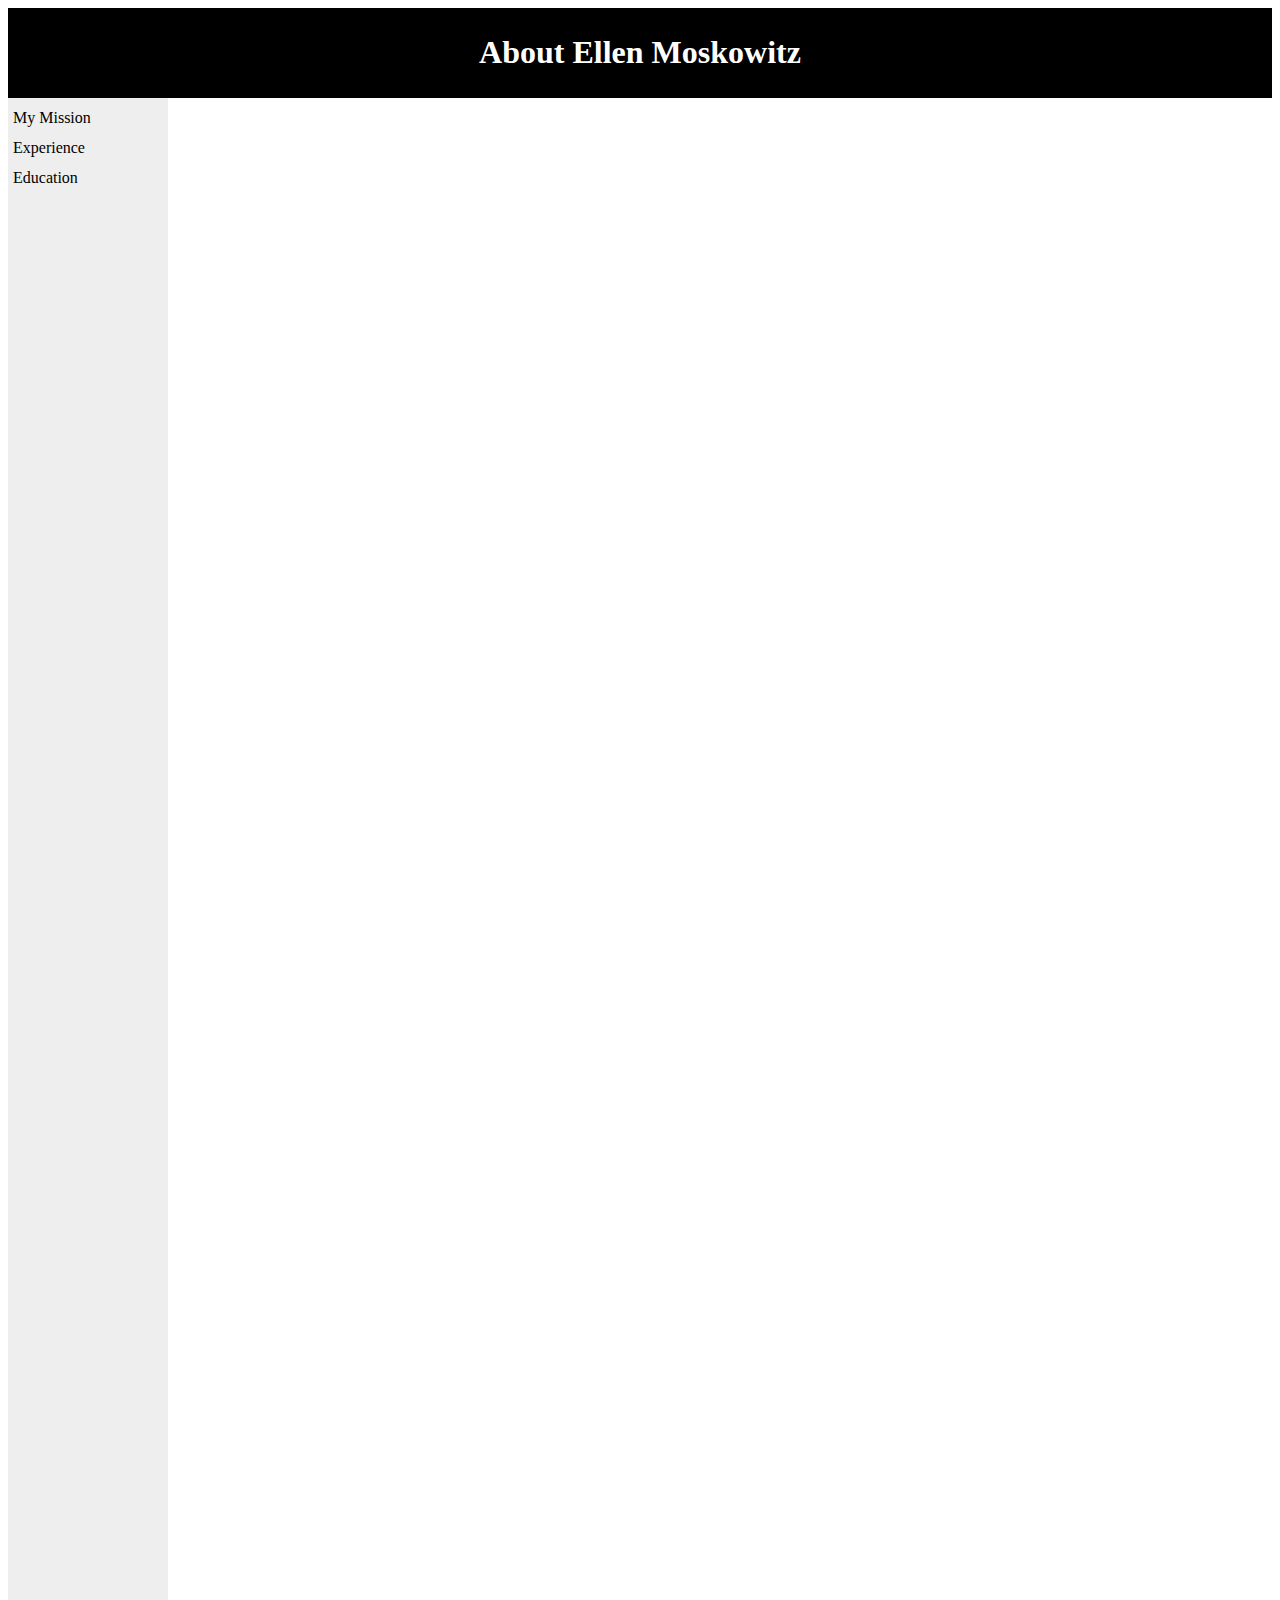
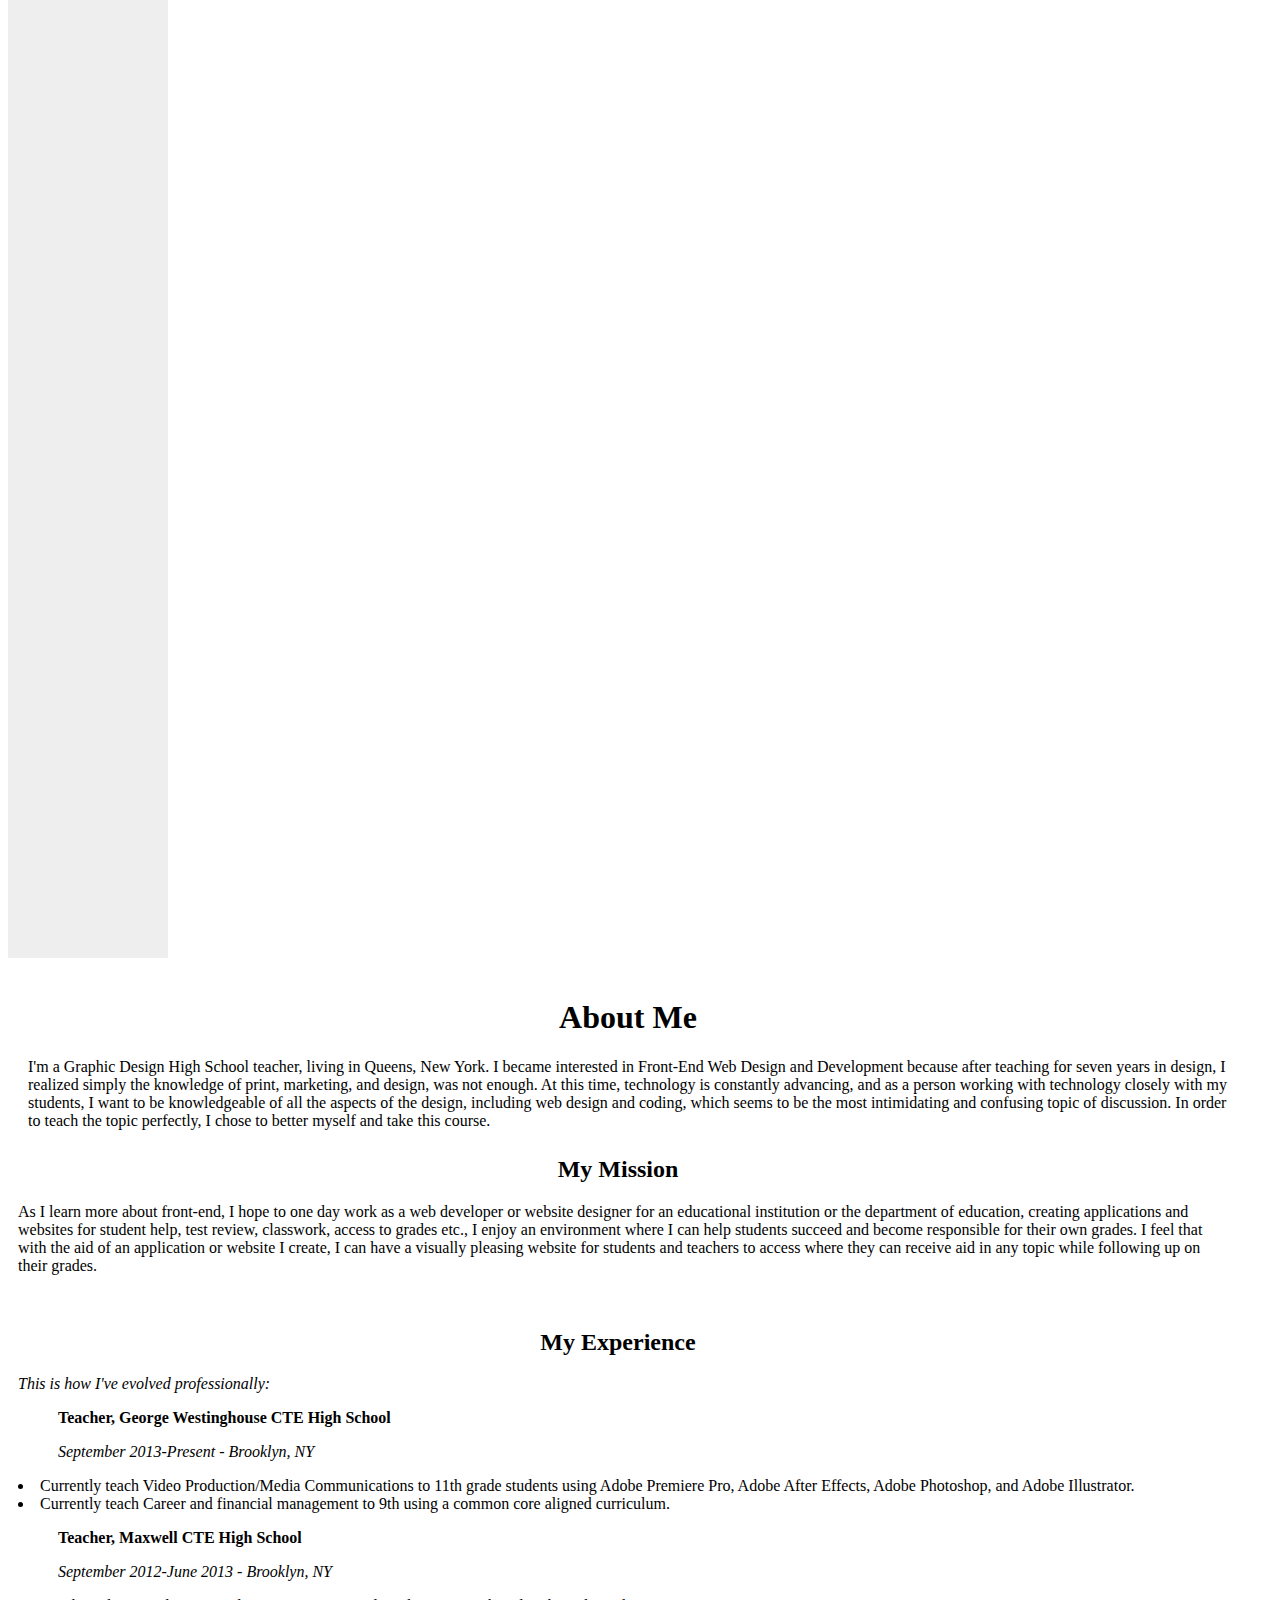
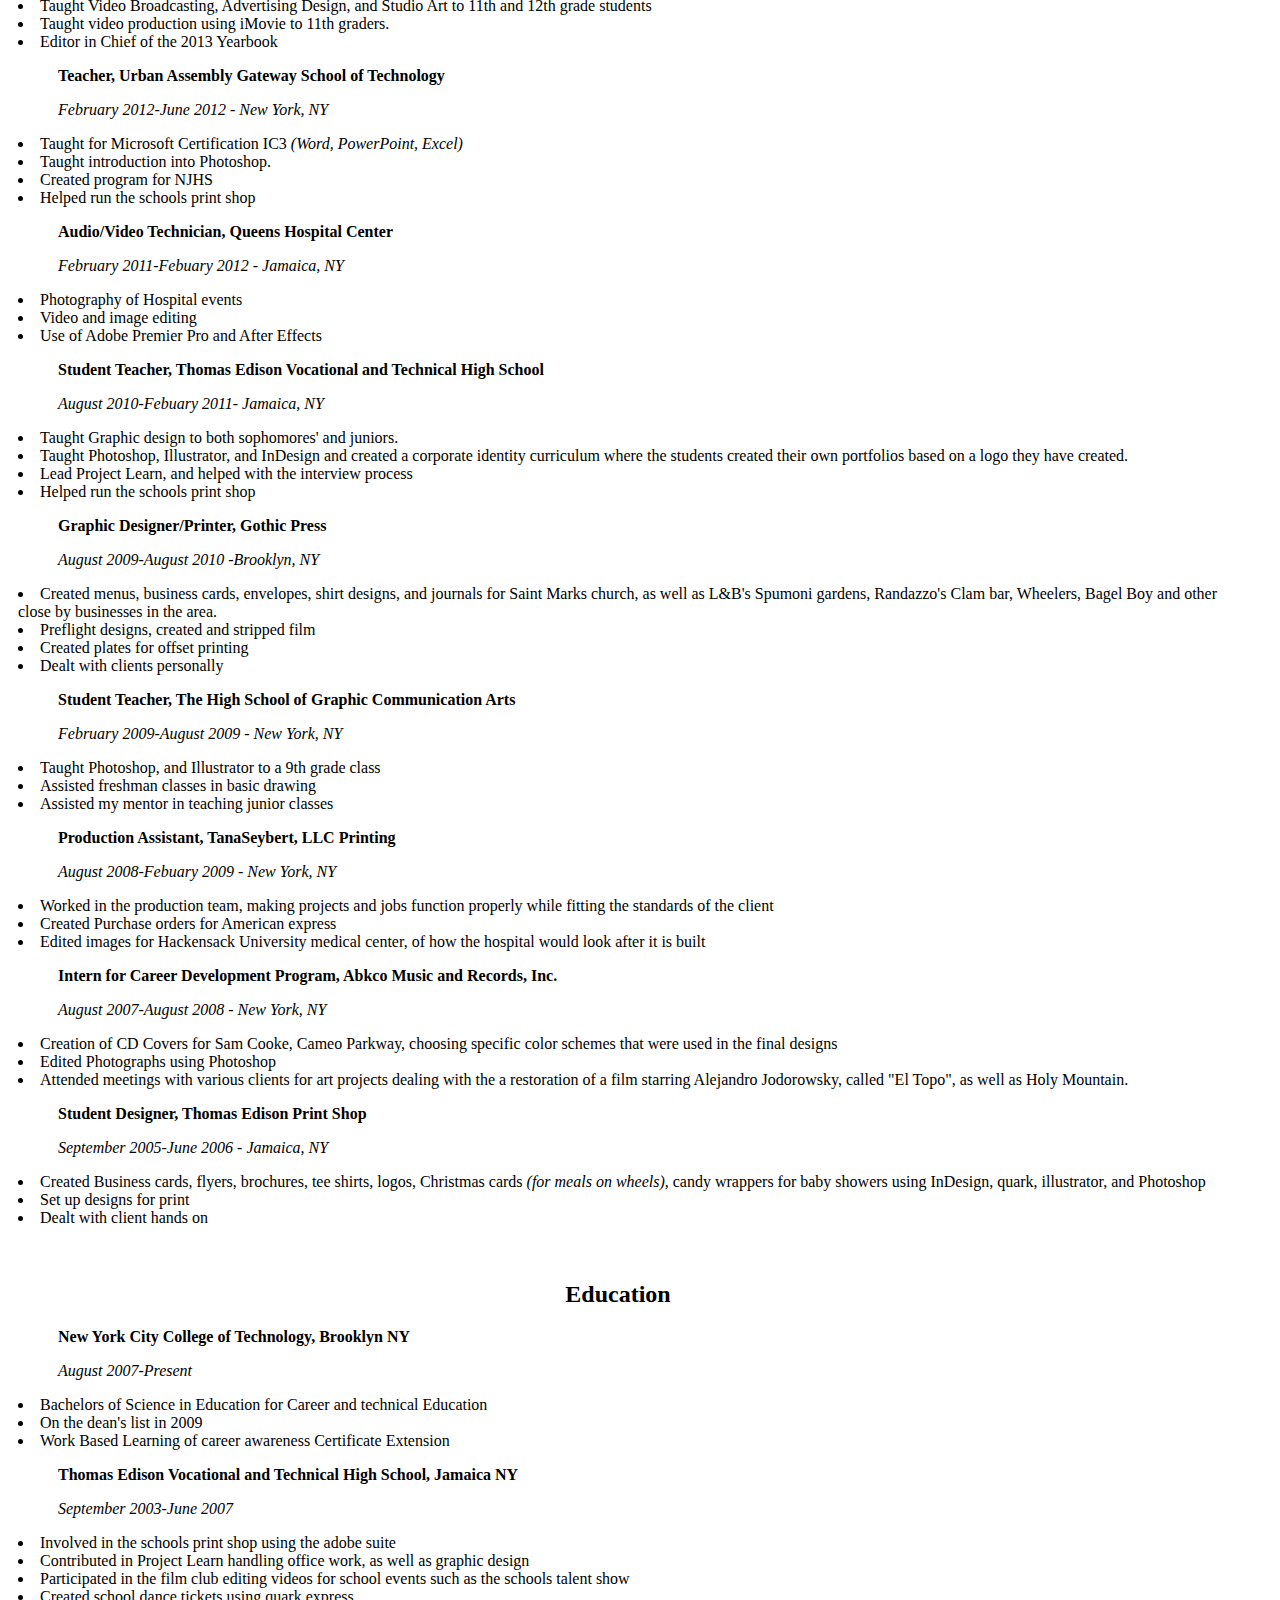
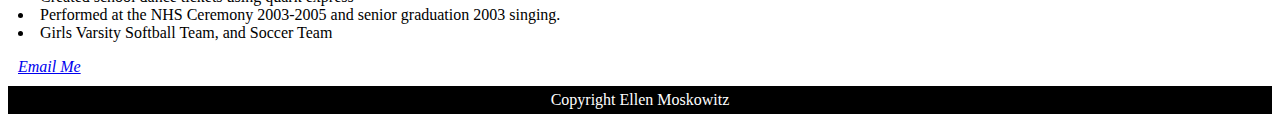
==== index.html @ 25659f25 "About me site #1" ====
<DOCTYPE! html>
<html>

<body>

	<style>
#header {
    background-color:black;
    color:white;
    text-align:center;
    padding:5px;
}
#nav {
    line-height:30px;
    background-color:#eeeeee;
    height:2450px;
    width:150px;
    float:left;
    padding:5px; 
}
#section {
    width:1200px;
    float:left;
    padding:10px; 
}
#footer {
    background-color:black;
    color:white;
    clear:both;
    text-align:center;
    padding:5px; 
}
</style>
	<div id="header">
<h1><font face="gill sans">About Ellen Moskowitz</font></h1>
</div>

<div id="nav"><font face="gill sans">

My Mission<br>
Experience<br>
Education<br></font>
</div>

<div id="section">
<font face="gill sans">
	<div id="section">

<center><h1><font face="gill sans">About Me</font></h1></center>
<p><font face="gill sans">I'm a Graphic Design High School teacher, living in Queens, New York. I became interested in Front-End Web Design and Development because after teaching for seven years in design, I realized simply the knowledge of print, marketing, and design, was not enough. At this time, technology is constantly advancing, and as a person working with technology closely with my students, I want to be knowledgeable of all the aspects of the design, including web design and coding, which seems to be the most intimidating and confusing topic of discussion. In order to teach the topic perfectly, I chose to better myself and take this course.</font></p></div>
	
	<br>

	<h2><font face="gill sans"><center>My Mission</center></font></h2>	
		<p><font face="gill sans">As I learn more about front-end, I hope to one day work as a web developer or website designer for an educational institution or the department of education, creating applications and websites for student help, test review, classwork, access to grades etc., I enjoy an environment where I can help students succeed and become responsible for their own grades. I feel that with the aid of an application or website I create, I can have a visually pleasing website for students and teachers to access where they can receive aid in any topic while following up on their grades.</font></p>

		<br>
<h2><font face="gill sans"><center>My Experience</center></font></h2>
	
		<p><em><font face="gill sans">This is how I've evolved professionally:</font></em>
			<br>

<ul><strong><font face="gill sans">Teacher, George Westinghouse CTE High School</strong></ul><ul><em>September 2013-Present - Brooklyn, NY</font></em></ul>

<li><font face="gill sans">Currently teach Video Production/Media Communications to 11th grade students using Adobe Premiere Pro, Adobe After Effects, Adobe Photoshop, and Adobe Illustrator.</font></li>

<li><font face="gill sans">Currently teach Career and financial management to 9th using a common core aligned curriculum.</font></li></li>

<ul><strong><font face="gill sans">Teacher, Maxwell CTE High School</font></strong></ul>

<ul><em><font face="gill sans">September 2012-June 2013 - Brooklyn, NY</font></em></ul>

<li><font face="gill sans">Taught Video Broadcasting, Advertising Design, and Studio Art to 11th and 12th grade students</font></li>

<li><font face="gill sans">Taught video production using iMovie to 11th graders.</font></li>

<li><font face="gill sans">Editor in Chief of the 2013 Yearbook</font></li>

<ul><strong><font face="gill sans">Teacher, Urban Assembly Gateway School of Technology</font></strong></ul>

<ul><em><font face="gill sans">February 2012-June 2012 - New York, NY</font></em></ul>

<li><font face="gill sans">Taught for Microsoft Certification IC3 <em>(Word, PowerPoint, Excel)</font></em></li>

<li><font face="gill sans">Taught introduction into Photoshop.</font></li>

<li><font face="gill sans">Created program for NJHS</font></li>

<li><font face="gill sans">Helped run the schools print shop</font></li>

<ul><strong>Audio/Video Technician, Queens Hospital Center</strong></ul>

<ul><em>February 2011-Febuary 2012 - Jamaica, NY</em></ul>

<li>Photography of Hospital events</li>

<li>Video and image editing</li>

<li>Use of Adobe Premier Pro and After Effects</li>

<ul><strong>Student Teacher, Thomas Edison Vocational and Technical High School</strong></ul>

<ul><em>August 2010-Febuary 2011- Jamaica, NY</em></ul>

<li>Taught Graphic design to both sophomores' and juniors.</li>

<li>Taught Photoshop, Illustrator, and InDesign and created a corporate identity curriculum where the students created their own portfolios based on a logo they have created.</li>

<li>Lead Project Learn, and helped with the interview process</li>

<li>Helped run the schools print shop</li>


<ul><strong>Graphic Designer/Printer, Gothic Press</strong></ul>

<ul><em>August 2009-August 2010 -Brooklyn, NY</em></ul>

<li>Created menus, business cards, envelopes, shirt designs, and journals for Saint Marks church, as well as L&B's Spumoni gardens, Randazzo's Clam bar, Wheelers, Bagel Boy and other close by businesses in the area.

<li>Preflight designs, created and stripped film</li>

<li>Created plates for offset printing</li>

<li>Dealt with clients personally</li>



<ul><strong>Student Teacher, The High School of Graphic Communication Arts</strong></ul>

<ul><em>February 2009-August 2009 - New York, NY</em></ul>

<li>Taught Photoshop, and Illustrator to a 9th grade class</li>

<li>Assisted freshman classes in basic drawing</li>

<li>Assisted my mentor in teaching junior classes</li>



<ul><strong>Production Assistant, TanaSeybert, LLC Printing</strong></ul>

<ul><em>August 2008-Febuary 2009 - New York, NY</em></ul>

<li>Worked in the production team, making projects and jobs function properly while fitting the standards of the client</li>

<li>Created Purchase orders for American express</li>

<li>Edited images for Hackensack University medical center, of how the hospital would look after it is built</li>


<ul><strong>Intern for Career Development Program, Abkco Music and Records, Inc.</strong></ul>

<ul><em>August 2007-August 2008 - New York, NY</em></ul>

<li>Creation of CD Covers for Sam Cooke, Cameo Parkway, choosing specific color schemes that were used in the final designs</li>

<li>Edited Photographs using Photoshop</li>

<li>Attended meetings with various clients for art projects dealing with the a restoration of a film starring Alejandro Jodorowsky, called "El Topo", as well as Holy Mountain.</li>

<ul><strong>Student Designer, Thomas Edison Print Shop</strong></ul>

<ul><em>September 2005-June 2006 - Jamaica, NY</em></ul>

<li>Created Business cards, flyers, brochures, tee shirts, logos, Christmas cards <em>(for meals on wheels),</em> candy wrappers for baby showers using InDesign, quark, illustrator, and Photoshop</li>

<li>Set up designs for print</li>

<li>Dealt with client hands on</li></p>		
<br>
<h2><font face="gill sans"><center>Education</center></font></h2>
		<ul><strong><p>New York City College of Technology, Brooklyn NY</strong></ul>

<ul><em>August 2007-Present</em></ul>

<li>Bachelors of Science in Education for Career and technical Education</li>

<li>On the dean's list in 2009</li>

<li>Work Based Learning of career awareness Certificate Extension</li>

<ul><strong>Thomas Edison Vocational and Technical High School, Jamaica NY</strong></ul>

<em><ul>September 2003-June 2007</ul></em>

<li>Involved in the schools print shop using the adobe suite</li>

<li>Contributed in Project Learn handling office work, as well as graphic design</li>

<li>Participated in the film club editing videos for school events such as the schools talent show</li>

<li>Created school dance tickets using quark express</li>

<li>Performed at the NHS Ceremony 2003-2005 and senior graduation 2003 singing.</li>

<li>Girls Varsity Softball Team, and Soccer Team</li>
</p>
	<address>
<a href="emoskowitz89@gmail.com">Email Me</a>
</address>

</div>

<div id="footer">
Copyright Ellen Moskowitz
</div>

</body>

</font></body>


</html>
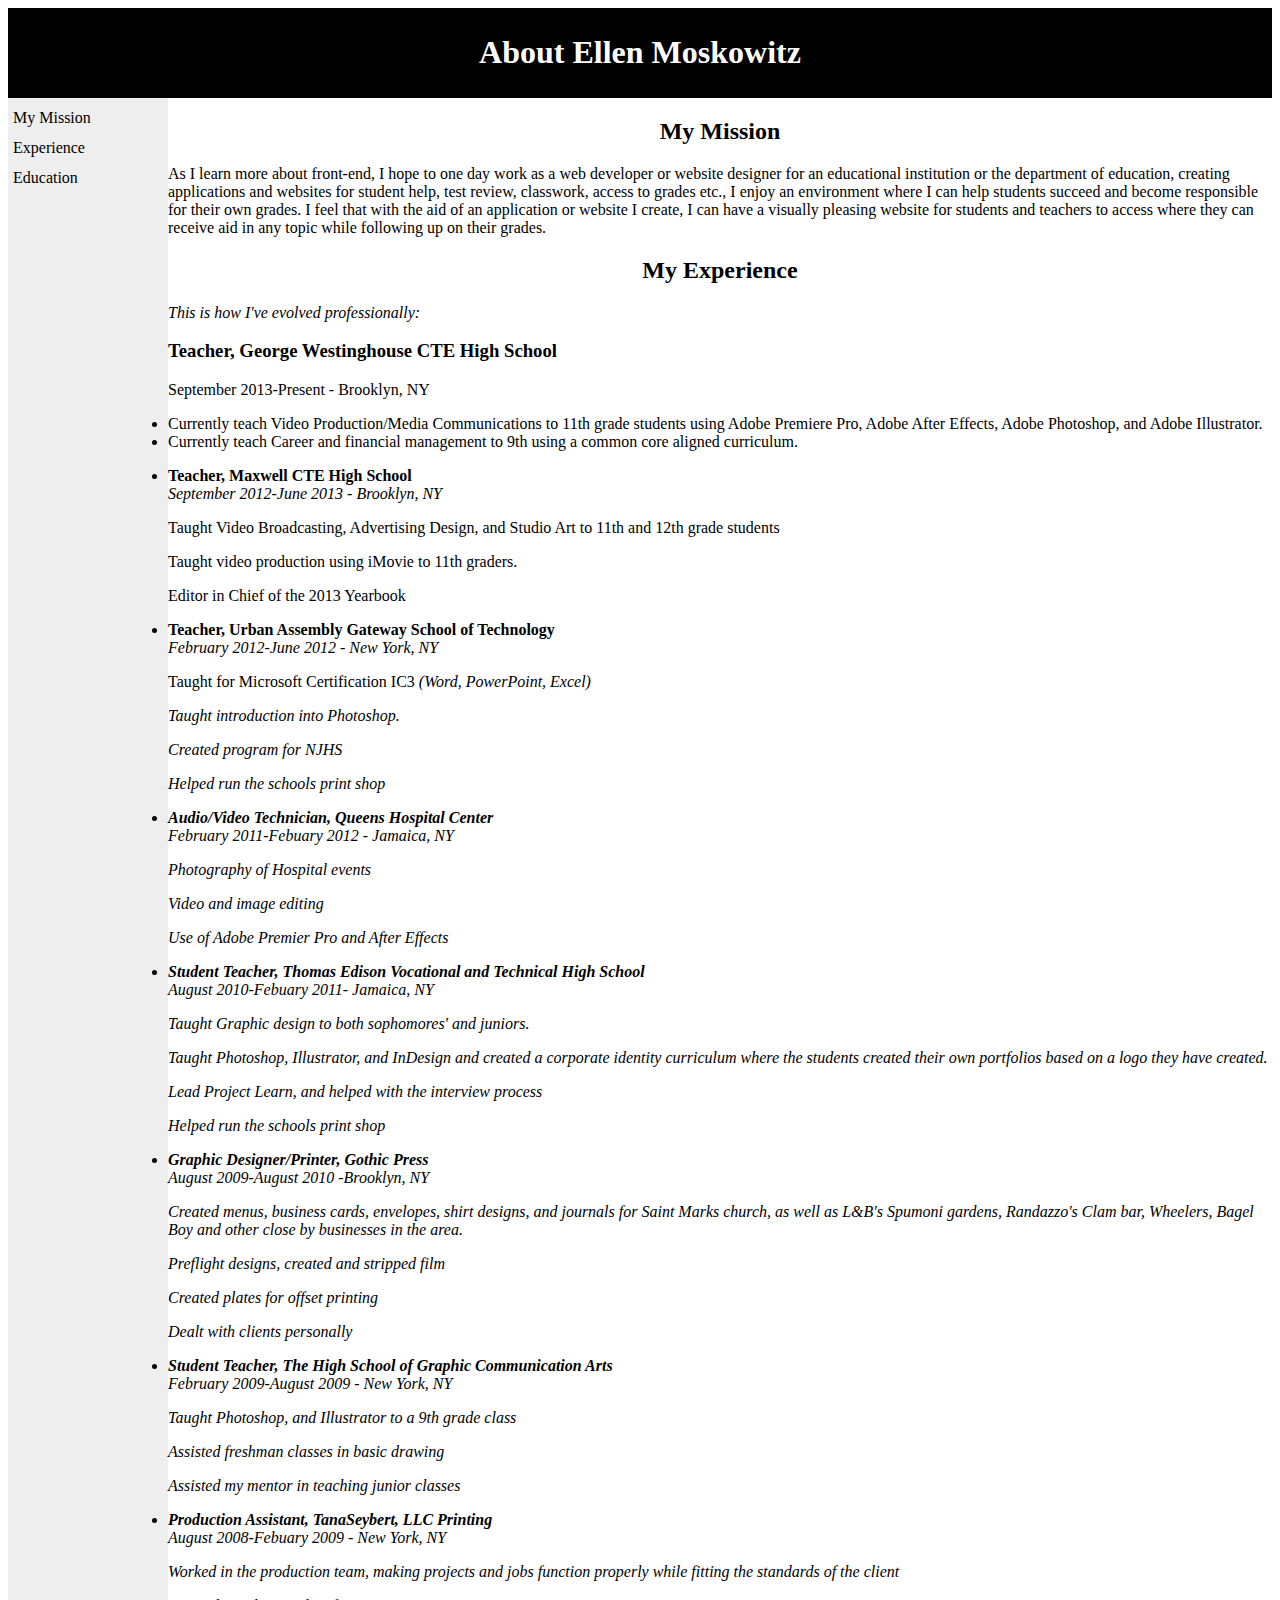
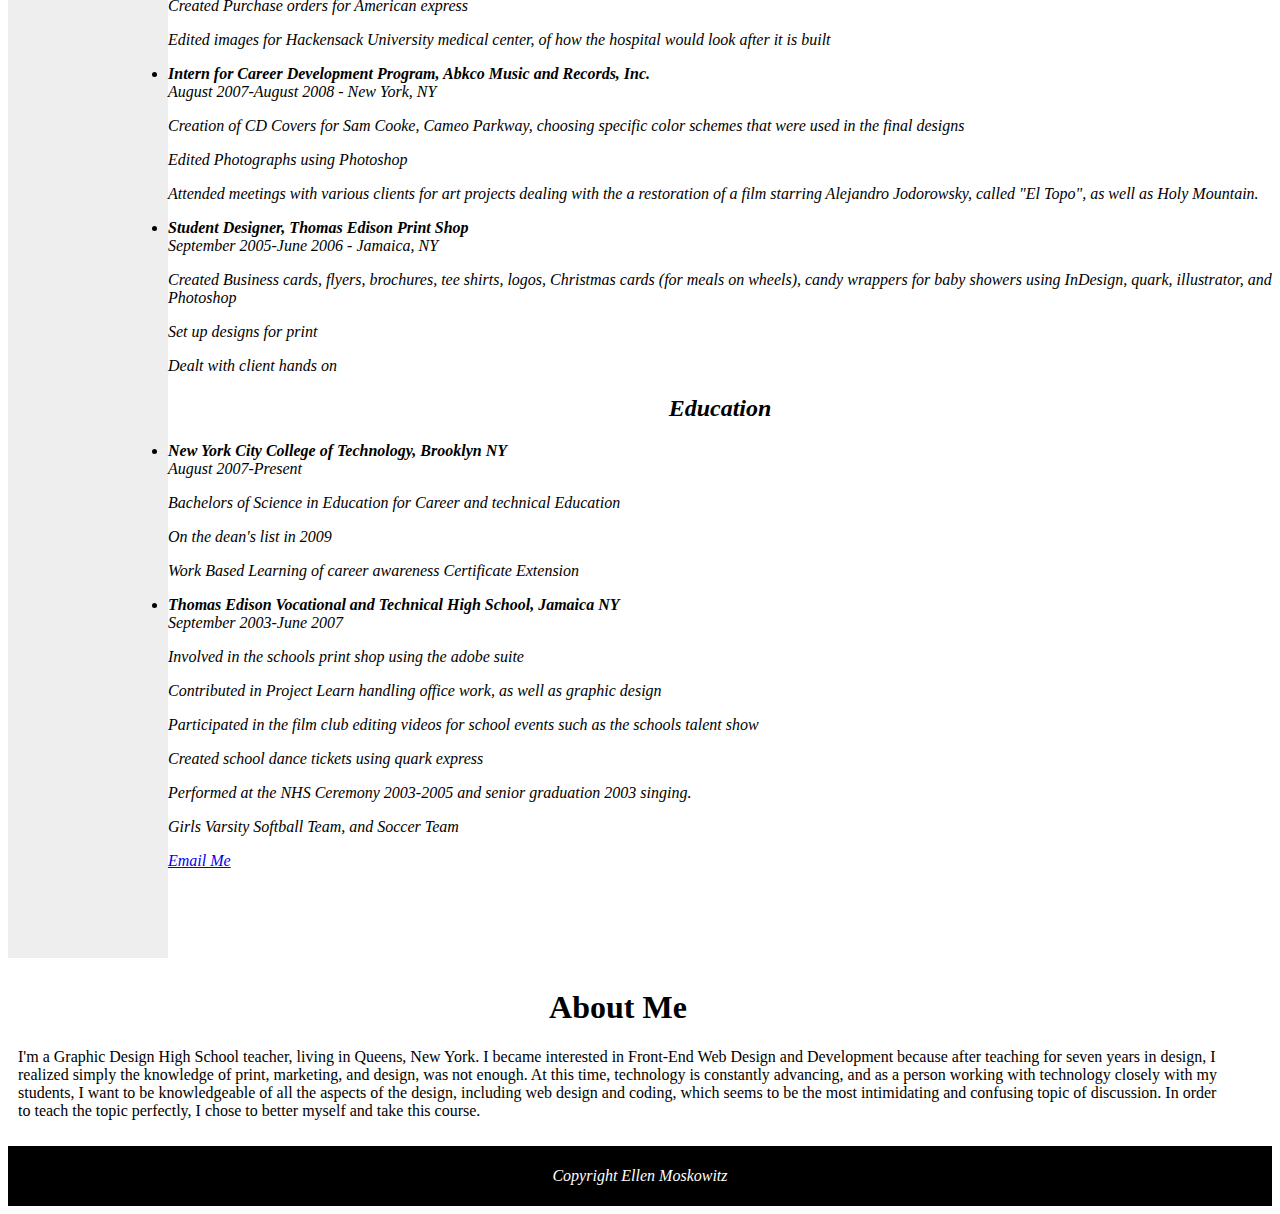
==== commit 1a4f15b3: "Update index.html" ====
--- a/index.html
+++ b/index.html
@@ -1,9 +1,12 @@
 <DOCTYPE! html>
 <html>
-
-<body>
-
+<head>
+	<title>About Ellen Moskowitz</title>
 	<style>
+body {	}
+h1,h2 {
+	text-align:center;
+}
 #header {
     background-color:black;
     color:white;
@@ -31,183 +34,105 @@
     padding:5px; 
 }
 </style>
+</head>
+
+<body>
 	<div id="header">
-<h1><font face="gill sans">About Ellen Moskowitz</font></h1>
-</div>
+		<h1>About Ellen Moskowitz</h1>
+	</div>
 
-<div id="nav"><font face="gill sans">
+	<div id="nav">
+		My Mission<br>
+		Experience<br>
+		Education<br>
+	</div>
 
-My Mission<br>
-Experience<br>
-Education<br></font>
-</div>
+	<div id="section">
+		<h1>About Me</h1>
+		<p>I'm a Graphic Design High School teacher, living in Queens, New York. I became interested in Front-End Web Design and Development because after teaching for seven years in design, I realized simply the knowledge of print, marketing, and design, was not enough. At this time, technology is constantly advancing, and as a person working with technology closely with my students, I want to be knowledgeable of all the aspects of the design, including web design and coding, which seems to be the most intimidating and confusing topic of discussion. In order to teach the topic perfectly, I chose to better myself and take this course.</p>
+	</div>
 
-<div id="section">
-<font face="gill sans">
-	<div id="section">
+	<h2>My Mission</h2>	
+	<p>As I learn more about front-end, I hope to one day work as a web developer or website designer for an educational institution or the department of education, creating applications and websites for student help, test review, classwork, access to grades etc., I enjoy an environment where I can help students succeed and become responsible for their own grades. I feel that with the aid of an application or website I create, I can have a visually pleasing website for students and teachers to access where they can receive aid in any topic while following up on their grades.</font></p>
 
-<center><h1><font face="gill sans">About Me</font></h1></center>
-<p><font face="gill sans">I'm a Graphic Design High School teacher, living in Queens, New York. I became interested in Front-End Web Design and Development because after teaching for seven years in design, I realized simply the knowledge of print, marketing, and design, was not enough. At this time, technology is constantly advancing, and as a person working with technology closely with my students, I want to be knowledgeable of all the aspects of the design, including web design and coding, which seems to be the most intimidating and confusing topic of discussion. In order to teach the topic perfectly, I chose to better myself and take this course.</font></p></div>
-	
-	<br>
+	<h2>My Experience</h2>
+	<p><em>This is how I've evolved professionally:</em></p>
+	<h3>Teacher, George Westinghouse CTE High School</h3>
+	<p>September 2013-Present - Brooklyn, NY</p>
+	<ul>
+		<li>Currently teach Video Production/Media Communications to 11th grade students using Adobe Premiere Pro, Adobe After Effects, Adobe Photoshop, and Adobe Illustrator.</li>
+		<li>Currently teach Career and financial management to 9th using a common core aligned curriculum.</li>
+	</ul>
+	<ul>
+		<li><strong>Teacher, Maxwell CTE High School</strong><br><em>September 2012-June 2013 - Brooklyn, NY</em>
+		<p>Taught Video Broadcasting, Advertising Design, and Studio Art to 11th and 12th grade students</p>
+		<p>Taught video production using iMovie to 11th graders.</p>
+		<p>Editor in Chief of the 2013 Yearbook</p></li>
 
-	<h2><font face="gill sans"><center>My Mission</center></font></h2>	
-		<p><font face="gill sans">As I learn more about front-end, I hope to one day work as a web developer or website designer for an educational institution or the department of education, creating applications and websites for student help, test review, classwork, access to grades etc., I enjoy an environment where I can help students succeed and become responsible for their own grades. I feel that with the aid of an application or website I create, I can have a visually pleasing website for students and teachers to access where they can receive aid in any topic while following up on their grades.</font></p>
+		<li><strong>Teacher, Urban Assembly Gateway School of Technology</strong><br><em>February 2012-June 2012 - New York, NY</em>
+		<p>Taught for Microsoft Certification IC3 <em>(Word, PowerPoint, Excel)</p>
+		<p>Taught introduction into Photoshop.</p>
+		<p>Created program for NJHS</p>
+		<p>Helped run the schools print shop</p></li>
 
-		<br>
-<h2><font face="gill sans"><center>My Experience</center></font></h2>
-	
-		<p><em><font face="gill sans">This is how I've evolved professionally:</font></em>
-			<br>
+		<li><strong>Audio/Video Technician, Queens Hospital Center</strong></br><em>February 2011-Febuary 2012 - Jamaica, NY</em>
+		<p>Photography of Hospital events</p>
+		<p>Video and image editing</p>
+		<p>Use of Adobe Premier Pro and After Effects</p></li>
 
-<ul><strong><font face="gill sans">Teacher, George Westinghouse CTE High School</strong></ul><ul><em>September 2013-Present - Brooklyn, NY</font></em></ul>
+		<li><strong>Student Teacher, Thomas Edison Vocational and Technical High School</strong><br><em>August 2010-Febuary 2011- Jamaica, NY</em>
+		<p>Taught Graphic design to both sophomores' and juniors.</p>
+		<p>Taught Photoshop, Illustrator, and InDesign and created a corporate identity curriculum where the students created their own portfolios based on a logo they have created.</p>
+		<p>Lead Project Learn, and helped with the interview process</p>
+		<p>Helped run the schools print shop</p></li>
 
-<li><font face="gill sans">Currently teach Video Production/Media Communications to 11th grade students using Adobe Premiere Pro, Adobe After Effects, Adobe Photoshop, and Adobe Illustrator.</font></li>
+		<li><strong>Graphic Designer/Printer, Gothic Press</strong><br><em>August 2009-August 2010 -Brooklyn, NY</em>
+		<p>Created menus, business cards, envelopes, shirt designs, and journals for Saint Marks church, as well as L&B's Spumoni gardens, Randazzo's Clam bar, Wheelers, Bagel Boy and other close by businesses in the area.</p>
+		<p>Preflight designs, created and stripped film</p>
+		<p>Created plates for offset printing</p>
+		<p>Dealt with clients personally</p></li>
 
-<li><font face="gill sans">Currently teach Career and financial management to 9th using a common core aligned curriculum.</font></li></li>
+		<li><strong>Student Teacher, The High School of Graphic Communication Arts</strong><br><em>February 2009-August 2009 - New York, NY</em>
+		<p>Taught Photoshop, and Illustrator to a 9th grade class</p>
+		<p>Assisted freshman classes in basic drawing</p>
+		<p>Assisted my mentor in teaching junior classes</p></li>
 
-<ul><strong><font face="gill sans">Teacher, Maxwell CTE High School</font></strong></ul>
+		<li><strong>Production Assistant, TanaSeybert, LLC Printing</strong><br><em>August 2008-Febuary 2009 - New York, NY</em>
+		<p>Worked in the production team, making projects and jobs function properly while fitting the standards of the client</p>
+		<p>Created Purchase orders for American express</p>
+		<p>Edited images for Hackensack University medical center, of how the hospital would look after it is built</p></li>
 
-<ul><em><font face="gill sans">September 2012-June 2013 - Brooklyn, NY</font></em></ul>
+		<li><strong>Intern for Career Development Program, Abkco Music and Records, Inc.</strong><br><em>August 2007-August 2008 - New York, NY</em>
+		<p>Creation of CD Covers for Sam Cooke, Cameo Parkway, choosing specific color schemes that were used in the final designs</p>
+		<p>Edited Photographs using Photoshop</p>
+		<p>Attended meetings with various clients for art projects dealing with the a restoration of a film starring Alejandro Jodorowsky, called "El Topo", as well as Holy Mountain.</p></li>
 
-<li><font face="gill sans">Taught Video Broadcasting, Advertising Design, and Studio Art to 11th and 12th grade students</font></li>
+		<li><strong>Student Designer, Thomas Edison Print Shop</strong><br><em>September 2005-June 2006 - Jamaica, NY</em>
+		<p>Created Business cards, flyers, brochures, tee shirts, logos, Christmas cards <em>(for meals on wheels),</em> candy wrappers for baby showers using InDesign, quark, illustrator, and Photoshop</p>
+		<p>Set up designs for print</p>
+		<p>Dealt with client hands on</p></li>
+	</ul>
 
-<li><font face="gill sans">Taught video production using iMovie to 11th graders.</font></li>
+	<h2>Education</h2>
+	<ul>
+		<li><strong>New York City College of Technology, Brooklyn NY</strong><br><em>August 2007-Present</em>
+		<p>Bachelors of Science in Education for Career and technical Education</p>
+		<p>On the dean's list in 2009</p>
+		<p>Work Based Learning of career awareness Certificate Extension</p></li>
 
-<li><font face="gill sans">Editor in Chief of the 2013 Yearbook</font></li>
+		<li><strong>Thomas Edison Vocational and Technical High School, Jamaica NY</strong><br><em>September 2003-June 2007</em>
+		<p>Involved in the schools print shop using the adobe suite</p>
+		<p>Contributed in Project Learn handling office work, as well as graphic design</p>
+		<p>Participated in the film club editing videos for school events such as the schools talent show</p>
+		<p>Created school dance tickets using quark express</p>
+		<p>Performed at the NHS Ceremony 2003-2005 and senior graduation 2003 singing.</p>
+		<p>Girls Varsity Softball Team, and Soccer Team</p></li>
+	</ul>
 
-<ul><strong><font face="gill sans">Teacher, Urban Assembly Gateway School of Technology</font></strong></ul>
+	<p><a href="emoskowitz89@gmail.com">Email Me</a></p>
 
-<ul><em><font face="gill sans">February 2012-June 2012 - New York, NY</font></em></ul>
-
-<li><font face="gill sans">Taught for Microsoft Certification IC3 <em>(Word, PowerPoint, Excel)</font></em></li>
-
-<li><font face="gill sans">Taught introduction into Photoshop.</font></li>
-
-<li><font face="gill sans">Created program for NJHS</font></li>
-
-<li><font face="gill sans">Helped run the schools print shop</font></li>
-
-<ul><strong>Audio/Video Technician, Queens Hospital Center</strong></ul>
-
-<ul><em>February 2011-Febuary 2012 - Jamaica, NY</em></ul>
-
-<li>Photography of Hospital events</li>
-
-<li>Video and image editing</li>
-
-<li>Use of Adobe Premier Pro and After Effects</li>
-
-<ul><strong>Student Teacher, Thomas Edison Vocational and Technical High School</strong></ul>
-
-<ul><em>August 2010-Febuary 2011- Jamaica, NY</em></ul>
-
-<li>Taught Graphic design to both sophomores' and juniors.</li>
-
-<li>Taught Photoshop, Illustrator, and InDesign and created a corporate identity curriculum where the students created their own portfolios based on a logo they have created.</li>
-
-<li>Lead Project Learn, and helped with the interview process</li>
-
-<li>Helped run the schools print shop</li>
-
-
-<ul><strong>Graphic Designer/Printer, Gothic Press</strong></ul>
-
-<ul><em>August 2009-August 2010 -Brooklyn, NY</em></ul>
-
-<li>Created menus, business cards, envelopes, shirt designs, and journals for Saint Marks church, as well as L&B's Spumoni gardens, Randazzo's Clam bar, Wheelers, Bagel Boy and other close by businesses in the area.
-
-<li>Preflight designs, created and stripped film</li>
-
-<li>Created plates for offset printing</li>
-
-<li>Dealt with clients personally</li>
-
-
-
-<ul><strong>Student Teacher, The High School of Graphic Communication Arts</strong></ul>
-
-<ul><em>February 2009-August 2009 - New York, NY</em></ul>
-
-<li>Taught Photoshop, and Illustrator to a 9th grade class</li>
-
-<li>Assisted freshman classes in basic drawing</li>
-
-<li>Assisted my mentor in teaching junior classes</li>
-
-
-
-<ul><strong>Production Assistant, TanaSeybert, LLC Printing</strong></ul>
-
-<ul><em>August 2008-Febuary 2009 - New York, NY</em></ul>
-
-<li>Worked in the production team, making projects and jobs function properly while fitting the standards of the client</li>
-
-<li>Created Purchase orders for American express</li>
-
-<li>Edited images for Hackensack University medical center, of how the hospital would look after it is built</li>
-
-
-<ul><strong>Intern for Career Development Program, Abkco Music and Records, Inc.</strong></ul>
-
-<ul><em>August 2007-August 2008 - New York, NY</em></ul>
-
-<li>Creation of CD Covers for Sam Cooke, Cameo Parkway, choosing specific color schemes that were used in the final designs</li>
-
-<li>Edited Photographs using Photoshop</li>
-
-<li>Attended meetings with various clients for art projects dealing with the a restoration of a film starring Alejandro Jodorowsky, called "El Topo", as well as Holy Mountain.</li>
-
-<ul><strong>Student Designer, Thomas Edison Print Shop</strong></ul>
-
-<ul><em>September 2005-June 2006 - Jamaica, NY</em></ul>
-
-<li>Created Business cards, flyers, brochures, tee shirts, logos, Christmas cards <em>(for meals on wheels),</em> candy wrappers for baby showers using InDesign, quark, illustrator, and Photoshop</li>
-
-<li>Set up designs for print</li>
-
-<li>Dealt with client hands on</li></p>		
-<br>
-<h2><font face="gill sans"><center>Education</center></font></h2>
-		<ul><strong><p>New York City College of Technology, Brooklyn NY</strong></ul>
-
-<ul><em>August 2007-Present</em></ul>
-
-<li>Bachelors of Science in Education for Career and technical Education</li>
-
-<li>On the dean's list in 2009</li>
-
-<li>Work Based Learning of career awareness Certificate Extension</li>
-
-<ul><strong>Thomas Edison Vocational and Technical High School, Jamaica NY</strong></ul>
-
-<em><ul>September 2003-June 2007</ul></em>
-
-<li>Involved in the schools print shop using the adobe suite</li>
-
-<li>Contributed in Project Learn handling office work, as well as graphic design</li>
-
-<li>Participated in the film club editing videos for school events such as the schools talent show</li>
-
-<li>Created school dance tickets using quark express</li>
-
-<li>Performed at the NHS Ceremony 2003-2005 and senior graduation 2003 singing.</li>
-
-<li>Girls Varsity Softball Team, and Soccer Team</li>
-</p>
-	<address>
-<a href="emoskowitz89@gmail.com">Email Me</a>
-</address>
-
-</div>
-
-<div id="footer">
-Copyright Ellen Moskowitz
-</div>
-
+	<div id="footer">
+		<p>Copyright Ellen Moskowitz</p>
+	</div>
 </body>
-
-</font></body>
-
-
-</html>+</html>
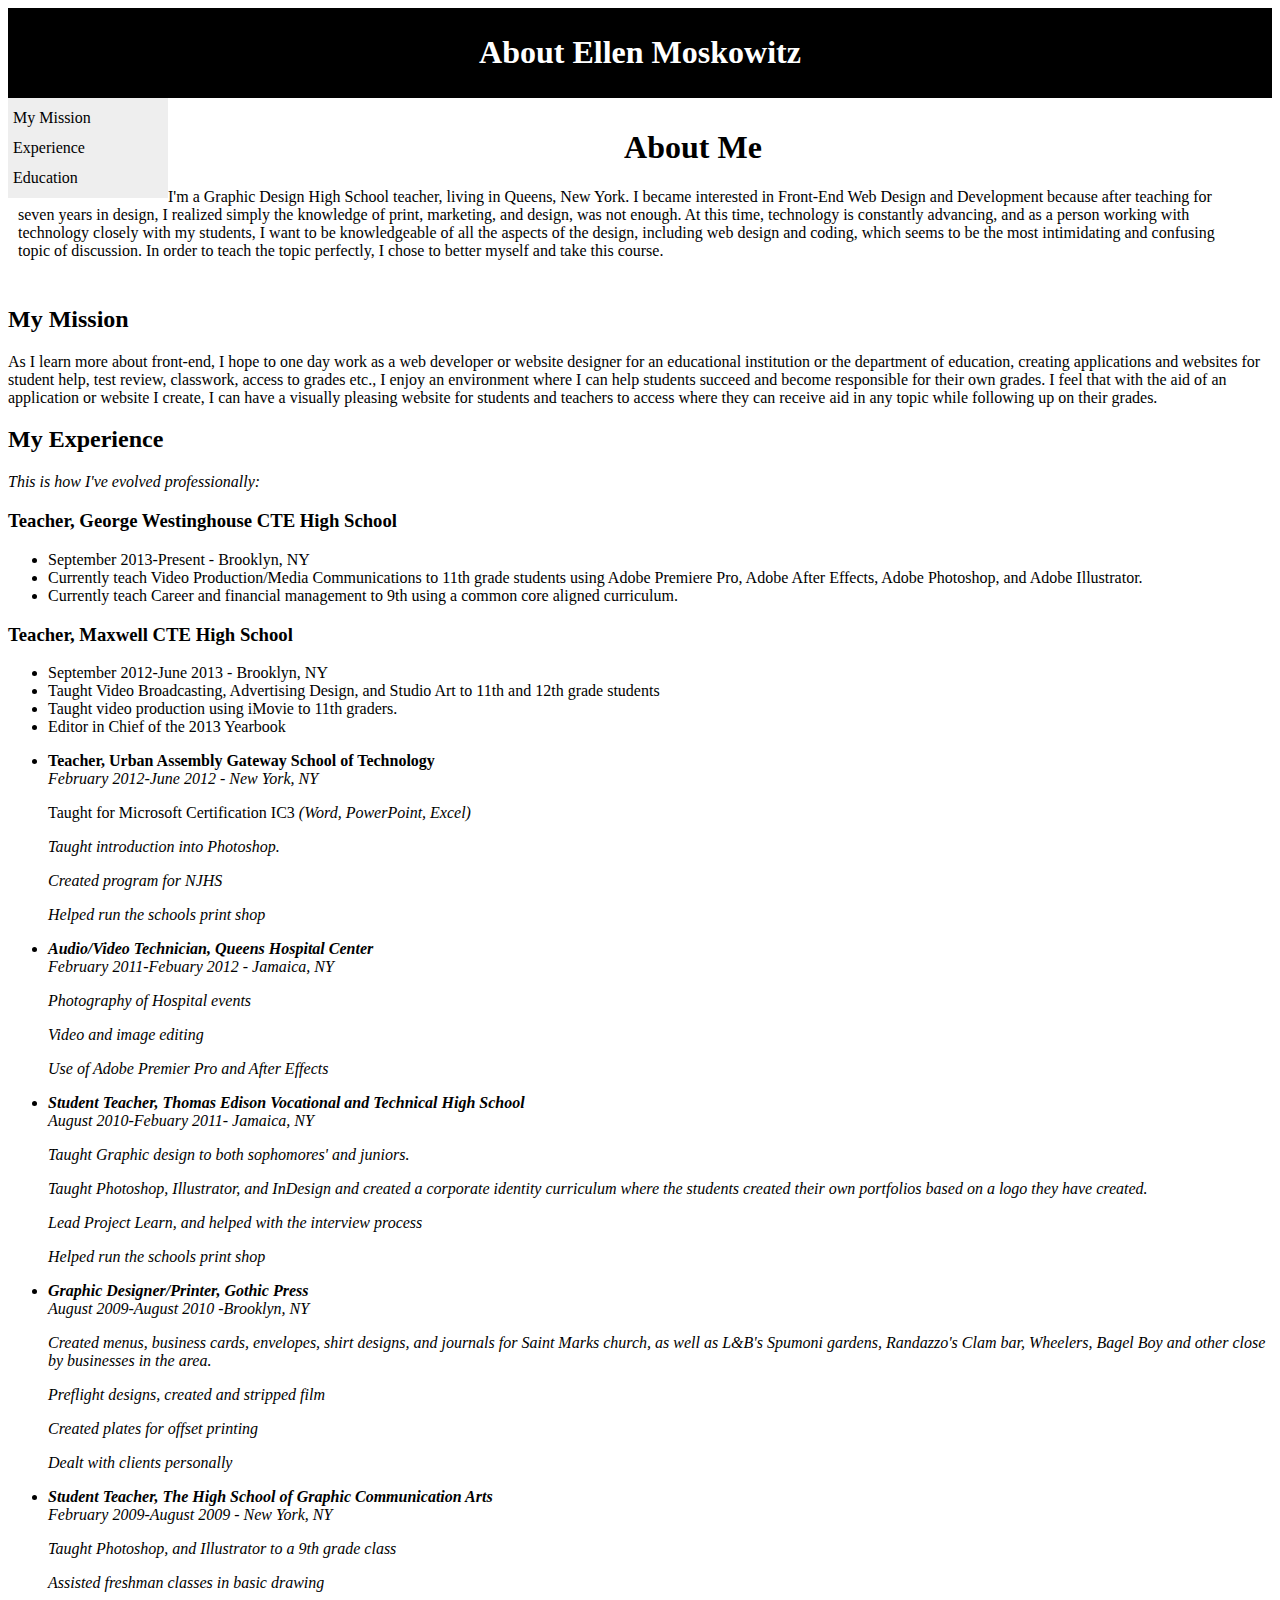
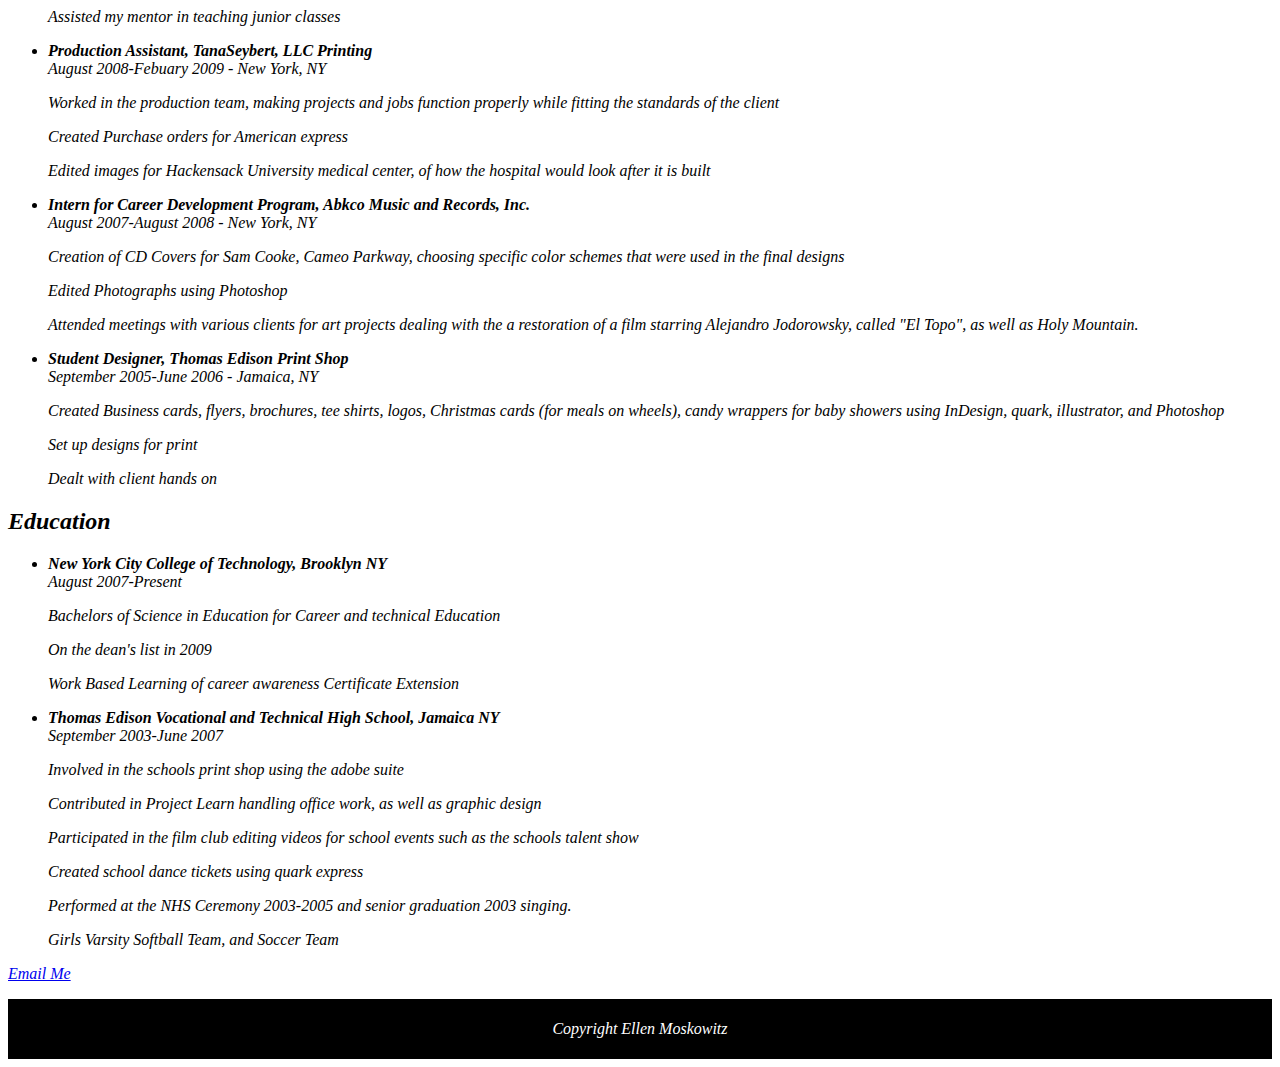
==== commit bf6e4644: "Merge pull request #3 from jhumbrac/patch-3" ====
--- a/index.html
+++ b/index.html
@@ -4,7 +4,7 @@
 	<title>About Ellen Moskowitz</title>
 	<style>
 body {	}
-h1,h2 {
+h1 {
 	text-align:center;
 }
 #header {
@@ -16,14 +16,12 @@
 #nav {
     line-height:30px;
     background-color:#eeeeee;
-    height:2450px;
     width:150px;
     float:left;
     padding:5px; 
 }
 #section {
     width:1200px;
-    float:left;
     padding:10px; 
 }
 #footer {
@@ -58,17 +56,19 @@
 	<h2>My Experience</h2>
 	<p><em>This is how I've evolved professionally:</em></p>
 	<h3>Teacher, George Westinghouse CTE High School</h3>
-	<p>September 2013-Present - Brooklyn, NY</p>
 	<ul>
+		<li>September 2013-Present - Brooklyn, NY</li>
 		<li>Currently teach Video Production/Media Communications to 11th grade students using Adobe Premiere Pro, Adobe After Effects, Adobe Photoshop, and Adobe Illustrator.</li>
 		<li>Currently teach Career and financial management to 9th using a common core aligned curriculum.</li>
 	</ul>
+	<h3>Teacher, Maxwell CTE High School</h3>
 	<ul>
-		<li><strong>Teacher, Maxwell CTE High School</strong><br><em>September 2012-June 2013 - Brooklyn, NY</em>
-		<p>Taught Video Broadcasting, Advertising Design, and Studio Art to 11th and 12th grade students</p>
-		<p>Taught video production using iMovie to 11th graders.</p>
-		<p>Editor in Chief of the 2013 Yearbook</p></li>
-
+		<li>September 2012-June 2013 - Brooklyn, NY</li>
+		<li>Taught Video Broadcasting, Advertising Design, and Studio Art to 11th and 12th grade students</li>
+		<li>Taught video production using iMovie to 11th graders.</li>
+		<li>Editor in Chief of the 2013 Yearbook</li>
+	</ul>
+	<ul>
 		<li><strong>Teacher, Urban Assembly Gateway School of Technology</strong><br><em>February 2012-June 2012 - New York, NY</em>
 		<p>Taught for Microsoft Certification IC3 <em>(Word, PowerPoint, Excel)</p>
 		<p>Taught introduction into Photoshop.</p>
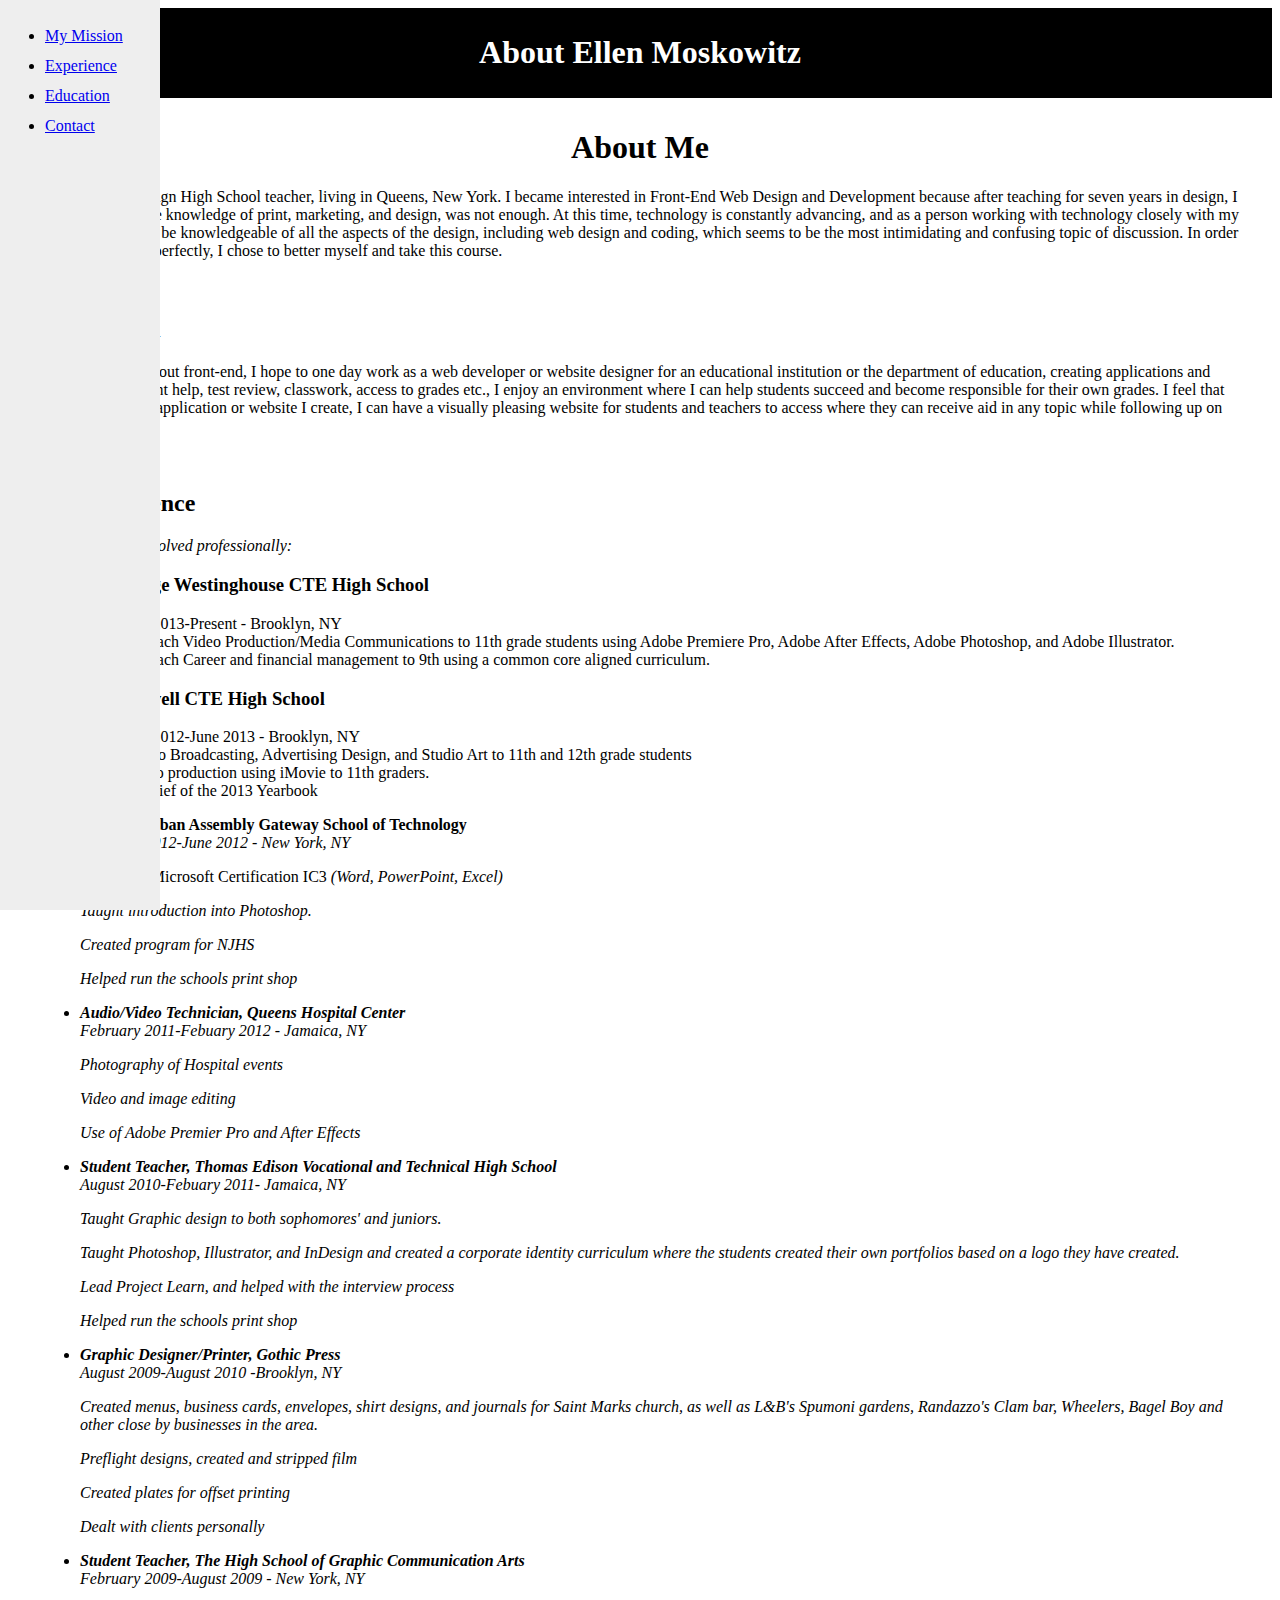
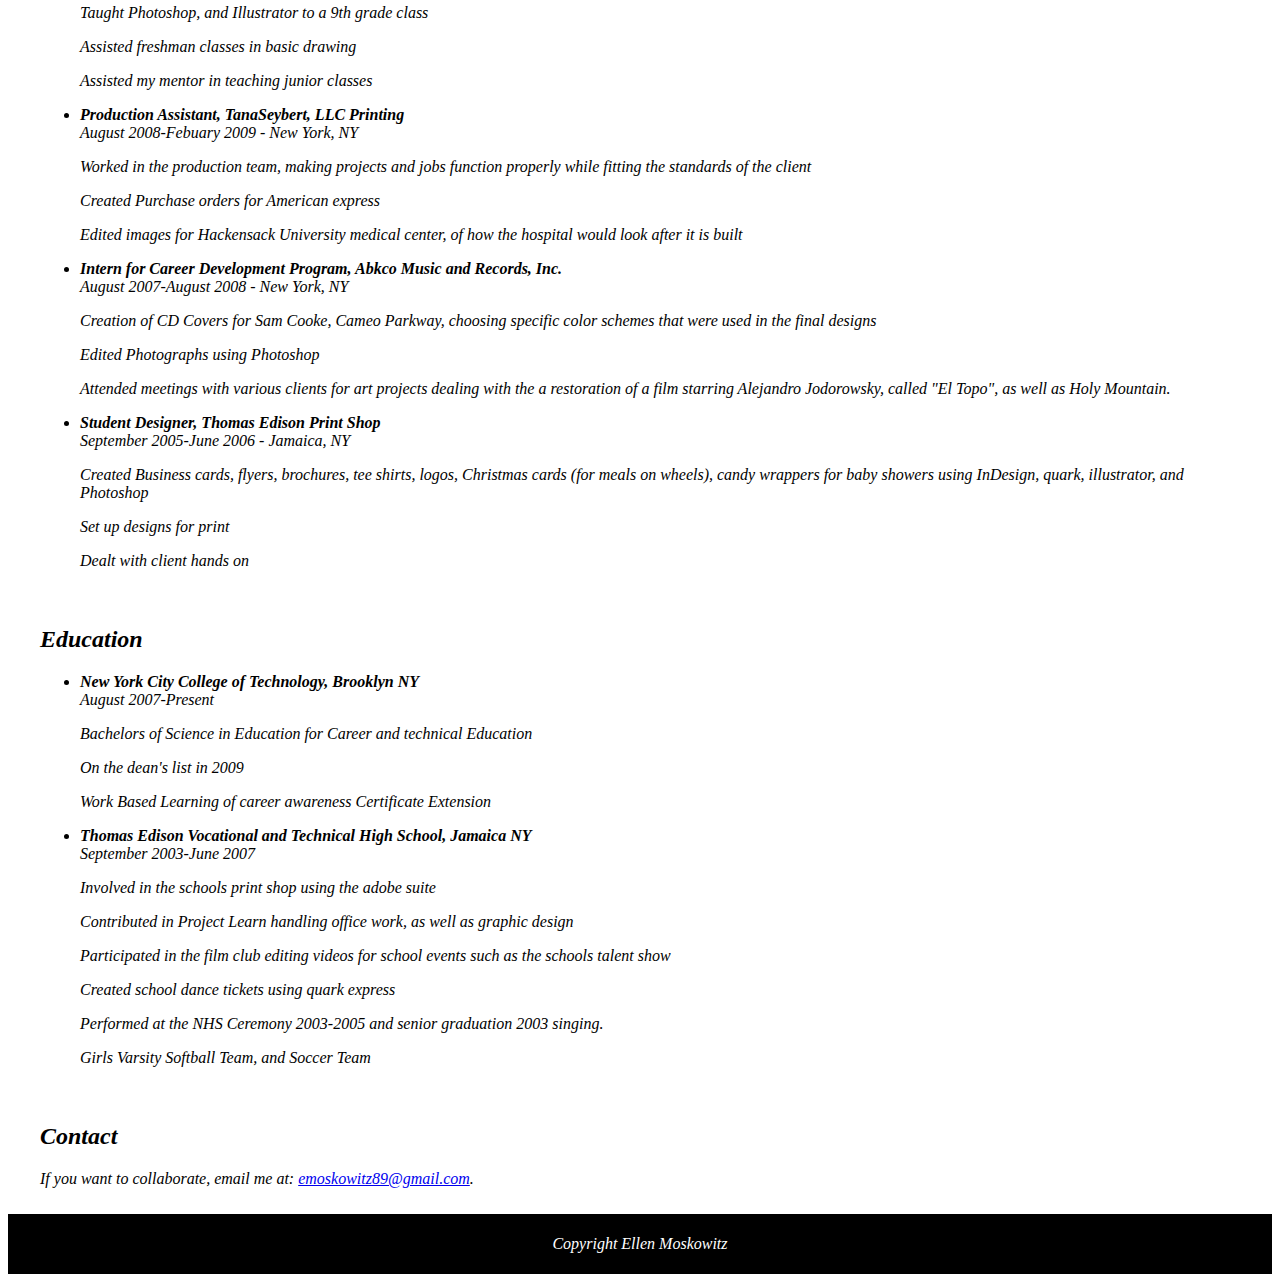
==== commit 562dc0b4: "Update index.html" ====
--- a/index.html
+++ b/index.html
@@ -2,65 +2,38 @@
 <html>
 <head>
 	<title>About Ellen Moskowitz</title>
-	<style>
-body {	}
-h1 {
-	text-align:center;
-}
-#header {
-    background-color:black;
-    color:white;
-    text-align:center;
-    padding:5px;
-}
-#nav {
-    line-height:30px;
-    background-color:#eeeeee;
-    width:150px;
-    float:left;
-    padding:5px; 
-}
-#section {
-    width:1200px;
-    padding:10px; 
-}
-#footer {
-    background-color:black;
-    color:white;
-    clear:both;
-    text-align:center;
-    padding:5px; 
-}
-</style>
+	<link rel="stylesheet" type="text/css" href="style.css" />
 </head>
 
 <body>
-	<div id="header">
+	<header>
 		<h1>About Ellen Moskowitz</h1>
-	</div>
-
-	<div id="nav">
-		My Mission<br>
-		Experience<br>
-		Education<br>
-	</div>
-
-	<div id="section">
+	</header>
+	<nav>
+		<ul>
+			<li><a href="#myMission">My Mission</a></li>
+			<li><a href="#myExperience">Experience</a></li>
+			<li><a href="#myEducation">Education</a></li>
+			<li><a href="#myContact">Contact</a></li>
+		</ul>
+	</nav>
+	<section id="aboutMe">
 		<h1>About Me</h1>
 		<p>I'm a Graphic Design High School teacher, living in Queens, New York. I became interested in Front-End Web Design and Development because after teaching for seven years in design, I realized simply the knowledge of print, marketing, and design, was not enough. At this time, technology is constantly advancing, and as a person working with technology closely with my students, I want to be knowledgeable of all the aspects of the design, including web design and coding, which seems to be the most intimidating and confusing topic of discussion. In order to teach the topic perfectly, I chose to better myself and take this course.</p>
-	</div>
-
-	<h2>My Mission</h2>	
-	<p>As I learn more about front-end, I hope to one day work as a web developer or website designer for an educational institution or the department of education, creating applications and websites for student help, test review, classwork, access to grades etc., I enjoy an environment where I can help students succeed and become responsible for their own grades. I feel that with the aid of an application or website I create, I can have a visually pleasing website for students and teachers to access where they can receive aid in any topic while following up on their grades.</font></p>
-
-	<h2>My Experience</h2>
-	<p><em>This is how I've evolved professionally:</em></p>
-	<h3>Teacher, George Westinghouse CTE High School</h3>
-	<ul>
-		<li>September 2013-Present - Brooklyn, NY</li>
-		<li>Currently teach Video Production/Media Communications to 11th grade students using Adobe Premiere Pro, Adobe After Effects, Adobe Photoshop, and Adobe Illustrator.</li>
-		<li>Currently teach Career and financial management to 9th using a common core aligned curriculum.</li>
-	</ul>
+	</section>
+	<section id="myMission">
+		<h2>My Mission</h2>	
+		<p>As I learn more about front-end, I hope to one day work as a web developer or website designer for an educational institution or the department of education, creating applications and websites for student help, test review, classwork, access to grades etc., I enjoy an environment where I can help students succeed and become responsible for their own grades. I feel that with the aid of an application or website I create, I can have a visually pleasing website for students and teachers to access where they can receive aid in any topic while following up on their grades.</font></p>
+	</section>
+	<section id="myExperience">
+		<h2>My Experience</h2>
+		<p><em>This is how I've evolved professionally:</em></p>
+		<h3>Teacher, George Westinghouse CTE High School</h3>
+		<ul>
+			<li>September 2013-Present - Brooklyn, NY</li>
+			<li>Currently teach Video Production/Media Communications to 11th grade students using Adobe Premiere Pro, Adobe After Effects, Adobe Photoshop, and Adobe Illustrator.</li>
+			<li>Currently teach Career and financial management to 9th using a common core aligned curriculum.</li>
+		</ul>
 	<h3>Teacher, Maxwell CTE High School</h3>
 	<ul>
 		<li>September 2012-June 2013 - Brooklyn, NY</li>
@@ -112,7 +85,8 @@
 		<p>Set up designs for print</p>
 		<p>Dealt with client hands on</p></li>
 	</ul>
-
+	</section>
+	<section id="myEducation">
 	<h2>Education</h2>
 	<ul>
 		<li><strong>New York City College of Technology, Brooklyn NY</strong><br><em>August 2007-Present</em>
@@ -128,11 +102,13 @@
 		<p>Performed at the NHS Ceremony 2003-2005 and senior graduation 2003 singing.</p>
 		<p>Girls Varsity Softball Team, and Soccer Team</p></li>
 	</ul>
-
-	<p><a href="emoskowitz89@gmail.com">Email Me</a></p>
-
-	<div id="footer">
+	</section>
+	<section id="myContact">
+		<h2>Contact</h2>
+		<p>If you want to collaborate, email me at: <a href="mailto:emoskowitz89@gmail.com" target="_blank">emoskowitz89@gmail.com</a>.</p>
+	</section>
+	<footer>
 		<p>Copyright Ellen Moskowitz</p>
-	</div>
+	</footer>
 </body>
 </html>
--- a/style.css
+++ b/style.css
@@ -0,0 +1,33 @@
+body {
+}
+header {
+    background-color:black;
+    color:white;
+    text-align:center;
+    padding:5px;
+}
+nav {
+    line-height:30px;
+    background-color:#eeeeee;
+    height:100vh;
+    width:150px;
+    padding:5px;
+    position:fixed;
+    top:0;
+    left:0;
+}
+section {
+    width:1200px;
+    margin:0 auto 0 auto;
+    padding:10px; 
+}
+footer {
+    background-color:black;
+    color:white;
+    clear:both;
+    text-align:center;
+    padding:5px; 
+}
+h1 {
+	text-align:center;
+}
